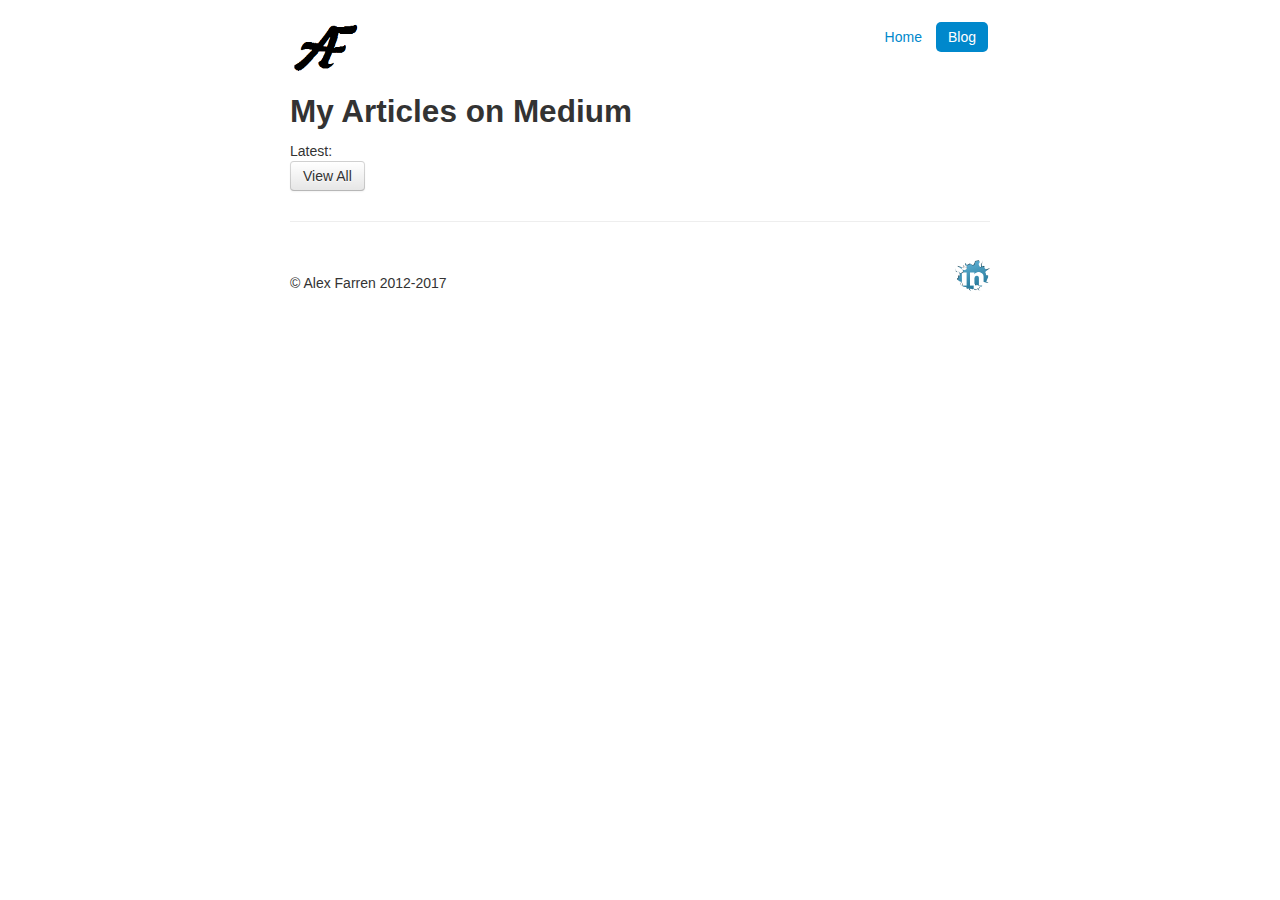
==== blog.html @ fe7d6c80 "trying to fix date on blog" ====
<!DOCTYPE html>
<html lang="en"><head><meta http-equiv="Content-Type" content="text/html; charset=UTF-8">
    <meta charset="utf-8">
    <title>Alex Farren &middot Blog</title>
    <meta name="viewport" content="width=device-width, initial-scale=1.0">
    <meta name="description" content="AlexFarren.co.uk">
    <meta name="author" content="Alex Farren">
    <link rel="icon" href="./img/ex9.png" type="image/x-icon">
	<link rel="shortcut icon" href="./img/ex9.png" type="image/x-icon">
    <link href="./css/bootstrap.css" rel="stylesheet">
    <style type="text/css">
	html{
		overflow-y: scroll;
	}
      body {
        padding-top: 20px;
        padding-bottom: 40px;
      }

      /* Custom container */
      .container-narrow {
        margin: 0 auto;
        width: 700px;
      }
      .container-narrow > hr {
        margin: 30px 0;
      }


      /* Main marketing message and sign up button */
      .jumbotron {
        margin: 60px 0;
        text-align: center;
      }
      .jumbotron h1 {
        font-size: 72px;
        line-height: 1;
      }
      .jumbotron .btn {
        font-size: 21px;
        padding: 14px 24px;
      }
	  #rightFooter{
		float: right;
		position:absolute;
		bottom:0;
		right:0;
	  }
	  #leftFooter{
		float: left;
		position:absolute;
		bottom:0;
		left:0;
	  }
	  .footer{
		height:40px;
		position:relative;
	  }


    @charset "UTF-8";
    .blog .blog-post {
      margin-bottom: 40px;
    }
    .blog .blog-post header {
      position: relative;
    }
    .blog .blog-post header .date {
      background-color: #fdfdfd;
      position: absolute;
      padding: 10px;
      text-align: center;
      font-weight: 500;
      z-index: 9;
      color: #2c2c2c;
    }
    .blog .blog-post .blog-content {
      padding: 15px 28px;
      border: 1px solid #f5f5f5;
    }
    .blog .blog-post .blog-content h4 {
      margin: 20px 0;
      letter-spacing: 1px;
    }
    .blog .blog-post .blog-content h4 a {
      color: #333;
    }
    .blog .blog-post .blog-content .post-meta {
      text-transform: uppercase;
      margin-bottom: 18px;
      padding-bottom: 10px;
      font-size: 12px;
      border-bottom: 1px solid #F5F5F5;
    }
    .blog .blog-post .blog-content .post-meta span {
      color: #CCC;
    }
    .blog .blog-post .blog-content .post-meta span:first-child a {
      color: #848484;
    }
    .blog .blog-post .blog-content .post-meta span a {
      color: #CCC;
      border-bottom: 1px transparent;
    }
    .blog .blog-post .blog-content .post-meta span a:hover {
      text-decoration: none;
      border-bottom-style: solid;
      border-color: inherit;
    }
    .blog .blog-post .blog-content .post-meta span {
      padding-right: 10px;
      border-right: 1px solid #CCC;
      margin-right: 10px;
    }
    .blog .blog-post .blog-content .post-meta span:last-child {
      margin-right: 0;
      border-right: 0;
      padding-right: 0;
    }
    .blog .blog-post .blog-content p {
      color: #67666a;
      line-height: 22px;
    }
    .blog .blog-post footer {
      border: 1px solid #DDD;
      padding: 0px 15px;
    }
    .blog .blog-post footer .comment-count {
      color: #000;
      position: relative;
      padding-left: 25px;
    }
    .blog .blog-post footer .comment-count:hover,
    .blog .blog-post footer .comment-count:focus {
      color: #000;
    }
    .blog .blog-post footer .read-more {
      color: #000;
      position: relative;
      padding-left: 25px;
      padding-right: 0;
      text-transform: uppercase;
    }
    .blog .blog-post footer .read-more:hover,
    .blog .blog-post footer .read-more:focus {
      color: #000;
    }

    @media (min-width: 768px) {
      .blog .blog-post header .image-slider-carousel .carousel-control.left {
        top: 200px;
        bottom: 5px;
        left: 220px;
      }
      .blog .blog-post header .image-slider-carousel .carousel-control.right {
        top: 200px;
      }
    }
    @media (min-width: 992px) {
      .blog .blog-post header .image-slider-carousel .carousel-control.left {
        top: 210px;
        bottom: 5px;
        left: 235px;
      }
      .blog .blog-post header .image-slider-carousel .carousel-control.right {
        top: 210px;
        right: 10px;
        bottom: 5px;
      }
    }
    .blog-standard .blog-post {
      margin-bottom: 80px;
    }
    .blog-standard .blog-post:last-child {
      margin-bottom: 0;
    }
    .blog-standard .blog-post .featured-image {
      margin-bottom: 30px;
    }
    .blog-standard .blog-post .post-title {
      margin-bottom: 15px;
    }
    .blog-standard .blog-post .post-title > a {
      color: #5c5c5c;
    }
    .blog-standard .blog-post .post-title > a:hover {
      color: #000000;
      text-decoration: none;
    }
    .blog-standard .blog-post .post-meta {
      color: silver;
      letter-spacing: 1px;
      text-transform: uppercase;
      font-size: 11px;
      margin-bottom: 30px;
    }
    .blog-standard .blog-post .post-meta a {
      color: #656565;
    }
    .blog-standard .blog-post .post-meta span {
      margin: 0 6px;
    }
    .blog-standard .blog-post .read-more {
      margin-top: 25px;
    }
    .blog-standard .blog-post .read-more a {
      text-transform: uppercase;
      color: black;
      transition: all 0.2s;
    }
    .blog-standard .blog-post .read-more a:hover {
      color: silver;
      text-decoration: none;
    }

    /*overriding bootstrap's default pagination */
    .pagination-lg > li:last-child > a, .pagination-lg > li:last-child > span {
      border-top-right-radius: 2px;
      border-bottom-right-radius: 2px;
    }

    .pagination-lg > li:first-child > a, .pagination-lg > li:first-child > span {
      border-top-left-radius: 2px;
      border-bottom-left-radius: 2px;
    }

    .pagination > li {
      display: inline-block;
      margin-right: 8px;
    }

    .pagination > .active > a, .pagination > .active > span, .pagination > .active > a:hover, .pagination > .active > span:hover, .pagination > .active > a:focus, .pagination > .active > span:focus {
      background-color: black;
      border-color: black;
    }

    .pagination > li > a, .pagination > li > span {
      color: #909090;
    }

    .sidebar {
      padding: 0 0 0 30px;
    }
    .sidebar .widget {
      margin-bottom: 60px;
    }
    .sidebar .widget.popular-posts .widget-content ul {
      padding: 15px 0 0 0;
      list-style: none;
      color: #b0b0b0;
    }
    .sidebar .widget.popular-posts .widget-content ul li {
      margin-bottom: 30px;
    }
    .sidebar .widget.popular-posts .widget-content ul .thumb {
      margin-right: 10px;
      margin-top: -10px;
    }
    .sidebar .widget.popular-posts .widget-content ul .title {
      color: gray;
    }
    .sidebar .widget.popular-tags a {
      margin-bottom: 6px;
    }
    .sidebar .widget.categories ul {
      list-style: none;
      padding: 0;
    }
    .sidebar .widget.categories ul li {
      line-height: 3em;
    }
    .sidebar .widget.categories ul li:before {
      content: "";
      font: normal normal normal 14px/1 FontAwesome;
      margin-right: 15px;
    }
    .sidebar .widget.categories ul li a {
      color: black;
    }
    .sidebar .widget.categories ul li a:hover {
      color: gray;
    }

    .left-sidebar .sidebar {
      padding: 0 30px 0 0;
    }

    .blog-grid .blog-element {
      max-height: 290px;
      overflow: hidden;
    }
    .blog-grid .blog-element img {
      width: 100%;
    }



    </style>
    <link href="./css/bootstrap-responsive.css" rel="stylesheet">

    <!-- HTML5 shim, for IE6-8 support of HTML5 elements -->
    <!--[if lt IE 9]>
      <script src="http://html5shim.googlecode.com/svn/trunk/html5.js"></script>
    <![endif]-->
	<script type="text/javascript">
	  var _gaq = _gaq || [];
	  _gaq.push(['_setAccount', 'UA-36604166-1']);
	  _gaq.push(['_trackPageview']);

	  (function() {
		var ga = document.createElement('script'); ga.type = 'text/javascript'; ga.async = true;
		ga.src = ('https:' == document.location.protocol ? 'https://ssl' : 'http://www') + '.google-analytics.com/ga.js';
		var s = document.getElementsByTagName('script')[0]; s.parentNode.insertBefore(ga, s);
	  })();
	</script>
<script src="https://cdnjs.cloudflare.com/ajax/libs/jquery/3.1.1/jquery.min.js"></script>
<script src="./js/jquery-dateFormat.min.js"></script>

<script type="text/javascript">
$(function () {
var $content = $('#jsonContent');
var data = {
  rss_url: 'https://medium.com/feed/@farren.alex'
};
$.get('https://api.rss2json.com/v1/api.json', data, function (response) {
  if (response.status == 'ok') {
    var output = '';
    $.each(response.items, function (k, item) {
      var visibleSm;
      if(k < 3){
        visibleSm = '';
       } else {
         visibleSm = ' visible-sm';
       }
      output += '<div class="col-sm-6 col-md-4' + visibleSm + '">';
      output += '<div class="blog-post"><header>';
      output += '<h4 class="date">' + $.format.date(item.pubDate, "dd<br>MMM<br>yyyy") + "</h4>";
      var tagIndex = item.description.indexOf('<img'); // Find where the img tag starts
      var srcIndex = item.description.substring(tagIndex).indexOf('src=') + tagIndex; // Find where the src attribute starts
      var srcStart = srcIndex + 5; // Find where the actual image URL starts; 5 for the length of 'src="'
      var srcEnd = item.description.substring(srcStart).indexOf('"') + srcStart; // Find where the URL ends
      var src = item.description.substring(srcStart, srcEnd); // Extract just the URL
      output += '<div class="blog-element"><img class="img-responsive" src="' + src + '" width="360px" height="240px"></div></header>';
      output += '<div class="blog-content"><h4><a href="'+ item.link + '">' + item.title + '</a></h4>';
      output += '<div class="post-meta"><span>By ' + item.author + '</span></div>';
      var yourString = item.description.replace(/<img[^>]*>/g,""); //replace with your string.
      var maxLength = 120 // maximum number of characters to extract
      //trim the string to the maximum length
      var trimmedString = yourString.substr(0, maxLength);
      //re-trim if we are in the middle of a word
      trimmedString = trimmedString.substr(0, Math.min(trimmedString.length, trimmedString.lastIndexOf(" ")))
      output += '<p>' + trimmedString + '...</p>';
      output += '</div></div></div>';
      return k < 3;
    });
    $content.html(output);
  }
});
});
</script>


  </head>

  <body>

    <div class="container-narrow">



  <!--This is my header-->
      <div class="masthead">
        <ul class="nav nav-pills pull-right">
          <li><a href="./index.html">Home</a></li>
          <li class="active"><a href="./blog.html">Blog</a></li>
        </ul>
        <img src="./img/AF2.png" alt="AFLogo" width="75" height="75" border="0" style="float:top"/>
        <h3 hidden class="muted">AlexFarren.co.uk</h3>
      </div>


      <!-- Blog-->
      <section class="section blog" id="blog">
        <div class="container">
          <!---->
          <header class="section-heading">
            <h2>My Articles on Medium</h2><span>Latest:</span>
          </header>
          <!---->
          <div class="section-content" id="blogContent">
            <div class="row" id="jsonContent"></div>
          </div>
          <!-- /#blogContent-->
          <div class="text-center"><a class="btn btn-dark" id="loadBlogPosts" href="https://medium.com/@farren.alex/latest">View All<span class="fa fa-angle-double-right"></span></a></div>
        </div>
        <!-- /.container-->
      </section>
      <!-- Blog-->

      <hr>
      <div class="footer">
        <div id="leftFooter">
          &copy Alex Farren 2012-2017
        </div>
        <div id="rightFooter">
          <a target="_blank" href="http://linkedin.com/in/alexfarren"><img class="linkedImg" src="./img/linkedin.png" alt="LinkedIn profile" width="35" height="35" border="0" style="float:right"/></a>
        </div>
      </div>
    </div> <!-- /container -->
  <!--<script src="./js/jquery.js"></script>-->
  <script src="./js/bootstrap.js"></script>
  </body>
  </html>
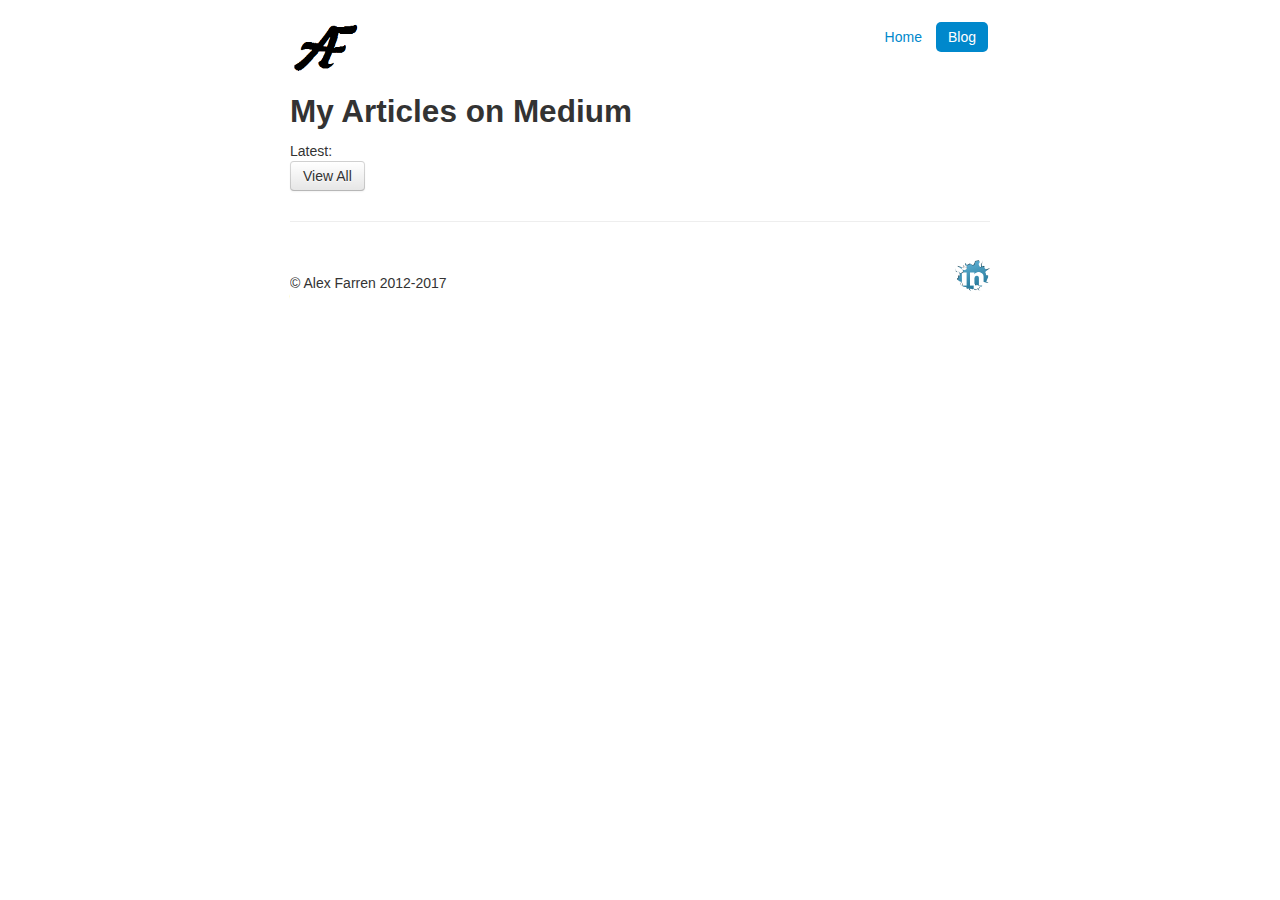
==== commit edf1650e: "trying to fix date on blog" ====
--- a/blog.html
+++ b/blog.html
@@ -146,7 +146,7 @@
       color: #000;
     }
 
-    @media (min-width: 768px) {
+    /*@media (min-width: 768px) {
       .blog .blog-post header .image-slider-carousel .carousel-control.left {
         top: 200px;
         bottom: 5px;
@@ -155,8 +155,8 @@
       .blog .blog-post header .image-slider-carousel .carousel-control.right {
         top: 200px;
       }
-    }
-    @media (min-width: 992px) {
+    }*/
+    @media (min-width: 700px) {
       .blog .blog-post header .image-slider-carousel .carousel-control.left {
         top: 210px;
         bottom: 5px;
@@ -291,6 +291,10 @@
     }
     .blog-grid .blog-element img {
       width: 100%;
+    }
+
+    .container{
+      width: 700px !important;
     }
 
 
@@ -344,13 +348,14 @@
       output += '<div class="blog-content"><h4><a href="'+ item.link + '">' + item.title + '</a></h4>';
       output += '<div class="post-meta"><span>By ' + item.author + '</span></div>';
       var yourString = item.description.replace(/<img[^>]*>/g,""); //replace with your string.
-      var maxLength = 120 // maximum number of characters to extract
+      var maxLength = 200 // maximum number of characters to extract
       //trim the string to the maximum length
       var trimmedString = yourString.substr(0, maxLength);
       //re-trim if we are in the middle of a word
       trimmedString = trimmedString.substr(0, Math.min(trimmedString.length, trimmedString.lastIndexOf(" ")))
       output += '<p>' + trimmedString + '...</p>';
       output += '</div></div></div>';
+      output += '<hr />';
       return k < 3;
     });
     $content.html(output);
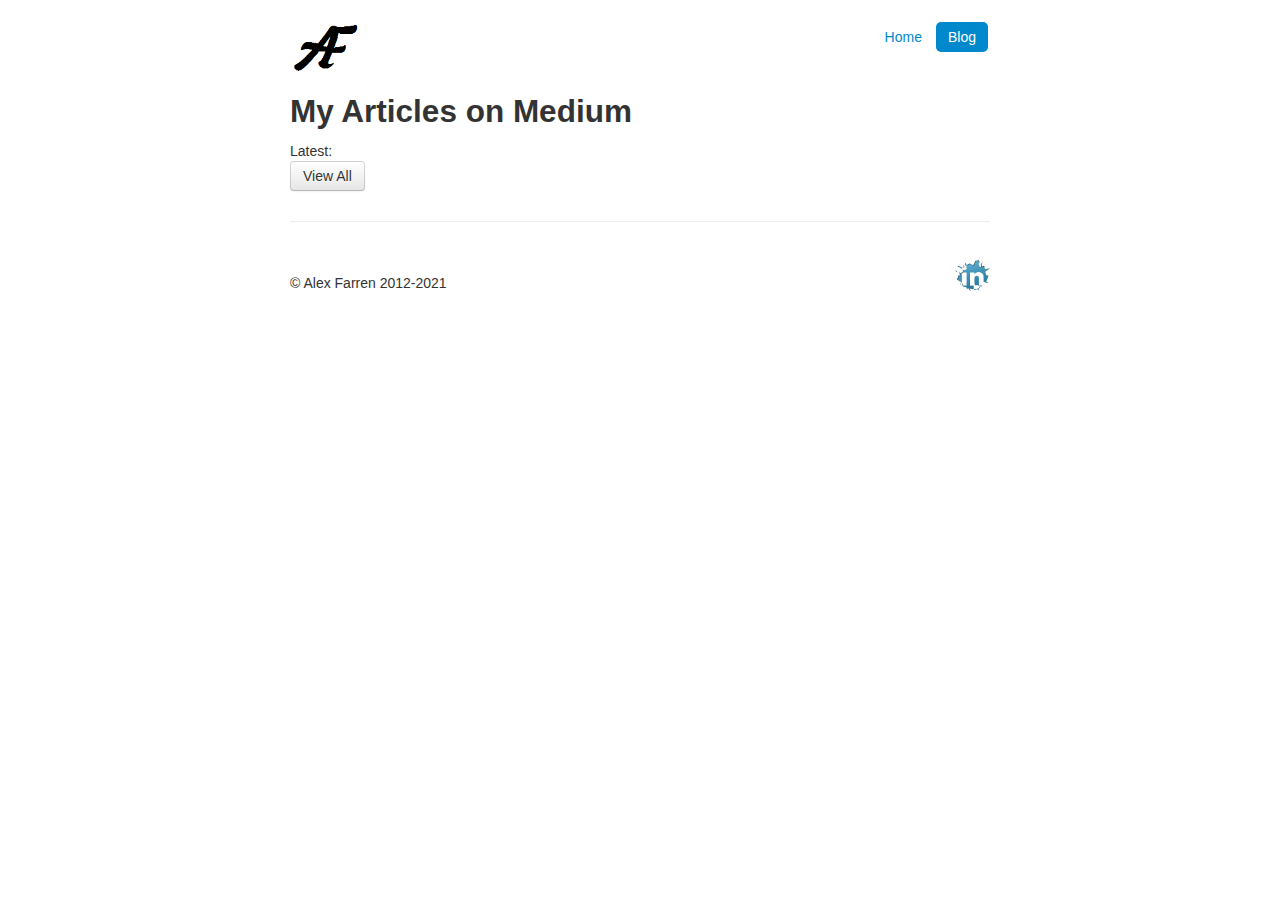
==== commit 12b82190: "changing things up" ====
--- a/blog.html
+++ b/blog.html
@@ -3,7 +3,7 @@
     <meta charset="utf-8">
     <title>Alex Farren &middot Blog</title>
     <meta name="viewport" content="width=device-width, initial-scale=1.0">
-    <meta name="description" content="AlexFarren.co.uk">
+    <meta name="description" content="Farren.uk">
     <meta name="author" content="Alex Farren">
     <link rel="icon" href="./img/ex9.png" type="image/x-icon">
 	<link rel="shortcut icon" href="./img/ex9.png" type="image/x-icon">
@@ -405,7 +405,7 @@
       <hr>
       <div class="footer">
         <div id="leftFooter">
-          &copy Alex Farren 2012-2017
+          &copy Alex Farren 2012-2021
         </div>
         <div id="rightFooter">
           <a target="_blank" href="http://linkedin.com/in/alexfarren"><img class="linkedImg" src="./img/linkedin.png" alt="LinkedIn profile" width="35" height="35" border="0" style="float:right"/></a>
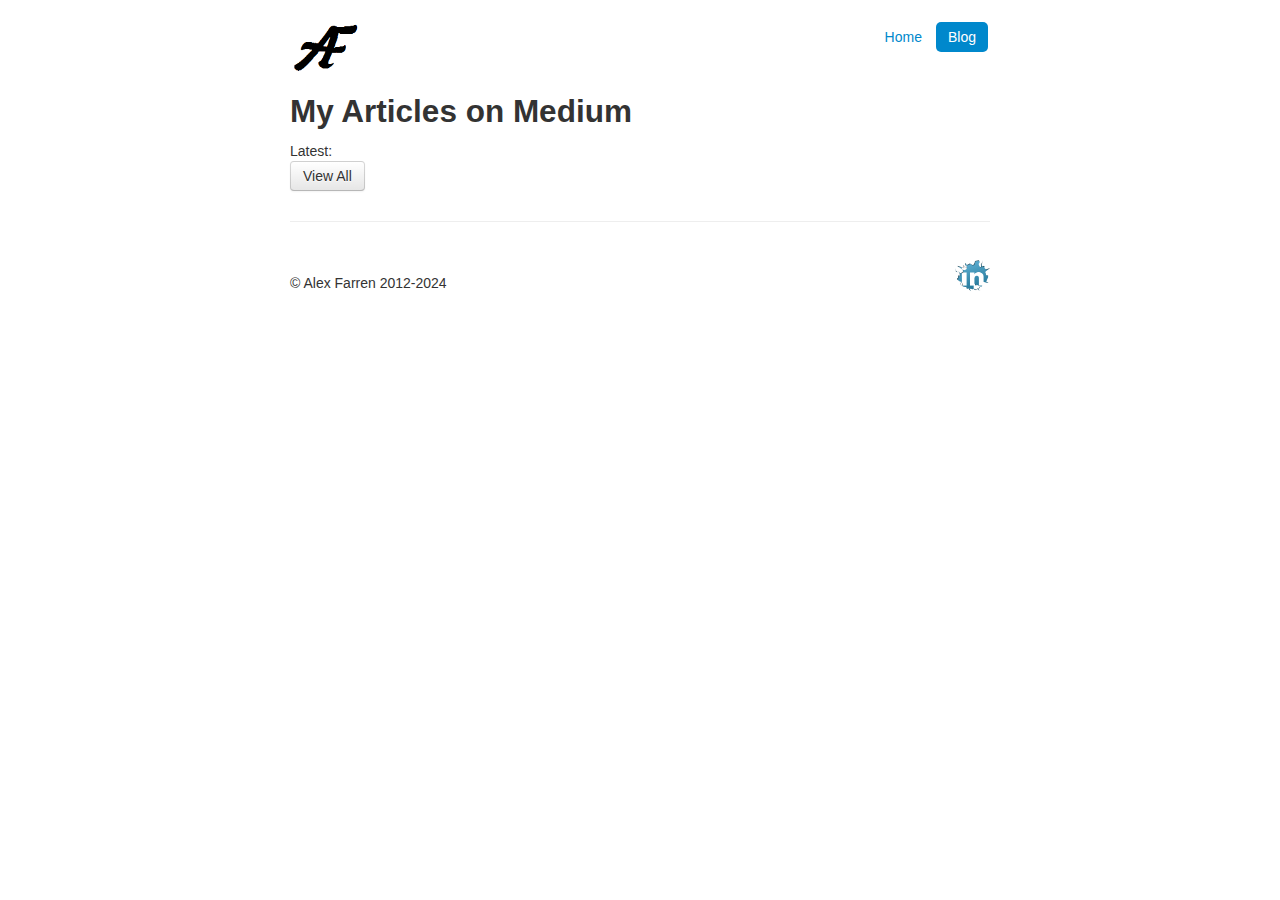
==== commit 3e5a34f3: "Adding my traffic app to the homepage" ====
--- a/blog.html
+++ b/blog.html
@@ -405,7 +405,7 @@
       <hr>
       <div class="footer">
         <div id="leftFooter">
-          &copy Alex Farren 2012-2021
+          &copy Alex Farren 2012-2024
         </div>
         <div id="rightFooter">
           <a target="_blank" href="http://linkedin.com/in/alexfarren"><img class="linkedImg" src="./img/linkedin.png" alt="LinkedIn profile" width="35" height="35" border="0" style="float:right"/></a>
